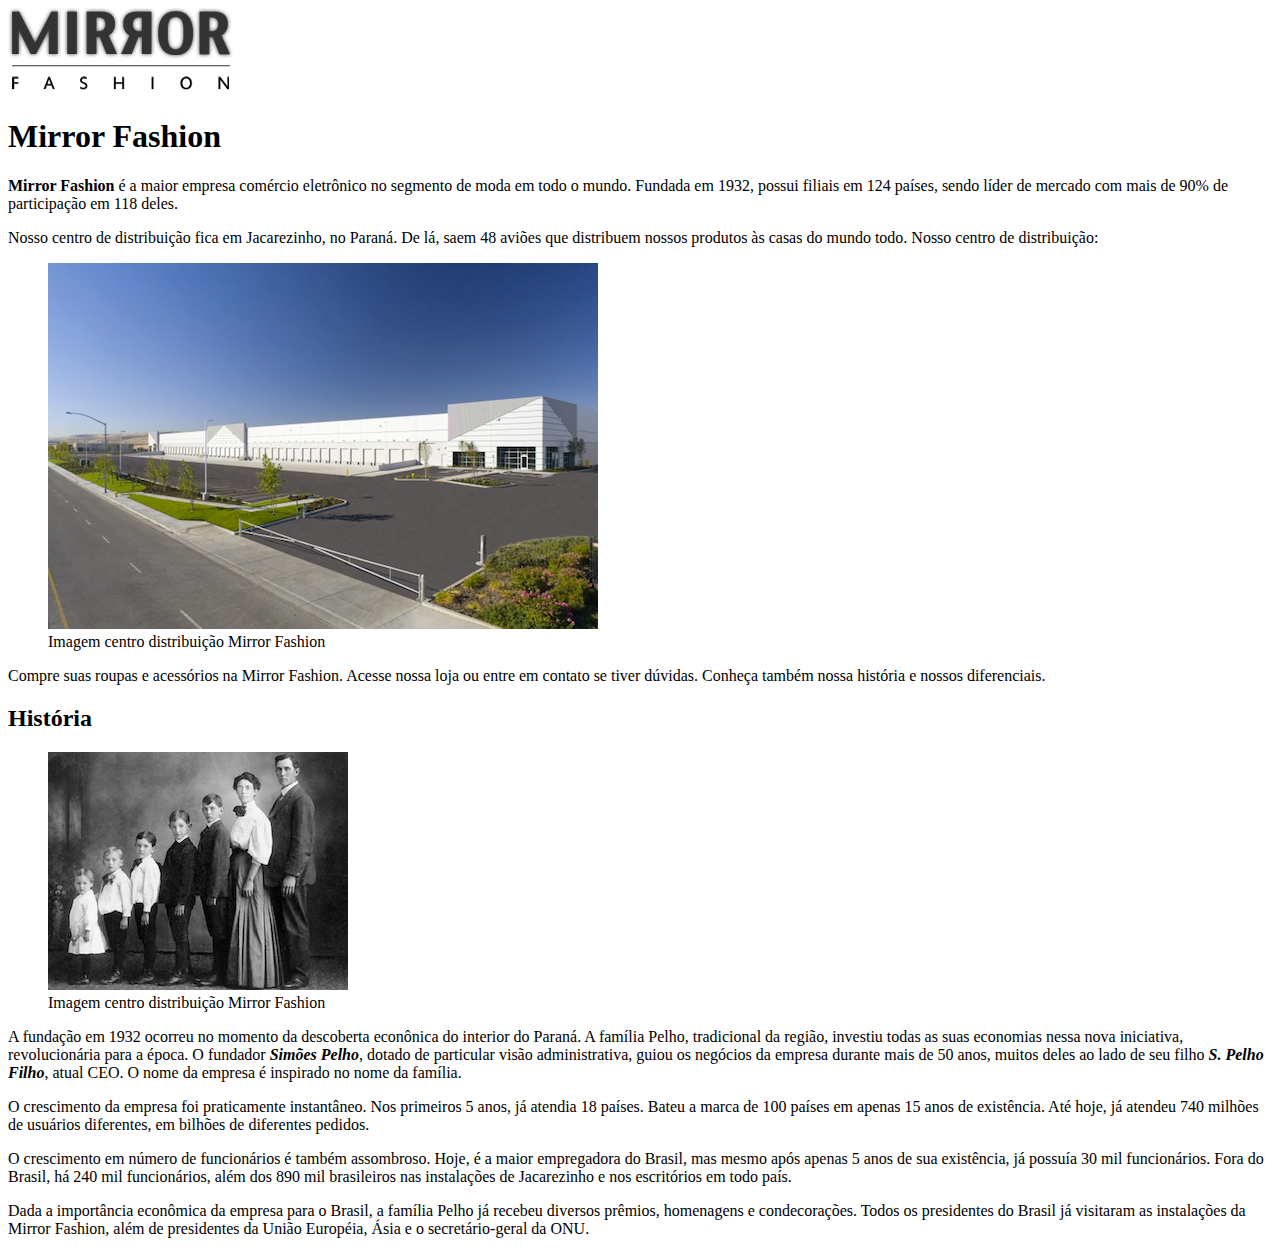
==== simple-html/mirror-fashion/about-us.html @ 2c3a16d6 "primeiros-passos-html" ====
<!DOCTYPE html>
<html lang="pt-br">
<head>
    <meta charset="UTF-8">
    <meta name="viewport" content="width=device-width, initial-scale=1.0">
    <title>Mirror Fashion</title>
</head>
<body>
    <img src="img/logo.png" alt="Logo-Mirro-fashion"/>

    <h1>Mirror Fashion</h1> 

    <p><strong>Mirror Fashion</strong> é a maior empresa comércio eletrônico no segmento de moda em todo o mundo. 
        Fundada em 1932, possui filiais em 124 países, sendo líder de mercado com mais de 90% de 
        participação em 118 deles.</p>

    <p>Nosso centro de distribuição fica em Jacarezinho, no Paraná. De lá, saem 48 aviões que 
        distribuem nossos produtos às casas do mundo todo. Nosso centro de distribuição:</p>

    <figure>
        <img src="img/centro-distribuicao.png"/>
        <figcaption>Imagem centro distribuição Mirror Fashion</figcaption>
    </figure>

    <p>Compre suas roupas e acessórios na Mirror Fashion. Acesse nossa loja ou entre em contato 
        se tiver dúvidas. Conheça também nossa história e nossos diferenciais.</p>
   
    <h2>História</h2>

    <figure>
        <img src="img/familia-pelho.jpg"/>
        <figcaption>Imagem centro distribuição Mirror Fashion</figcaption>
    </figure>

    <p>A fundação em 1932 ocorreu no momento da descoberta econônica do interior do Paraná. A 
        família Pelho, tradicional da região, investiu todas as suas economias nessa nova iniciativa, 
        revolucionária para a época. O fundador <em><strong>Simões Pelho</strong></em>, dotado de particular visão 
        administrativa, guiou os negócios da empresa durante mais de 50 anos, muitos deles ao lado 
        de seu filho <em><strong>S. Pelho Filho</strong></em>, atual CEO. O nome da empresa é inspirado no nome da família.</p>

    <p>O crescimento da empresa foi praticamente instantâneo. Nos primeiros 5 anos, já atendia 18 países. 
        Bateu a marca de 100 países em apenas 15 anos de existência. Até hoje, já atendeu 740 milhões 
        de usuários diferentes, em bilhões de diferentes pedidos.</p>

    <p>O crescimento em número de funcionários é também assombroso. Hoje, é a maior empregadora do 
        Brasil, mas mesmo após apenas 5 anos de sua existência, já possuía 30 mil funcionários. Fora do 
        Brasil, há 240 mil funcionários, além dos 890 mil brasileiros nas instalações de Jacarezinho e 
        nos escritórios em todo país.</p>

    <p>Dada a importância econômica da empresa para o Brasil, a família Pelho já recebeu diversos prêmios, 
        homenagens e condecorações. Todos os presidentes do Brasil já visitaram as instalações da Mirror 
        Fashion, além de presidentes da União Européia, Ásia e o secretário-geral da ONU.</p>

</body>
</html>
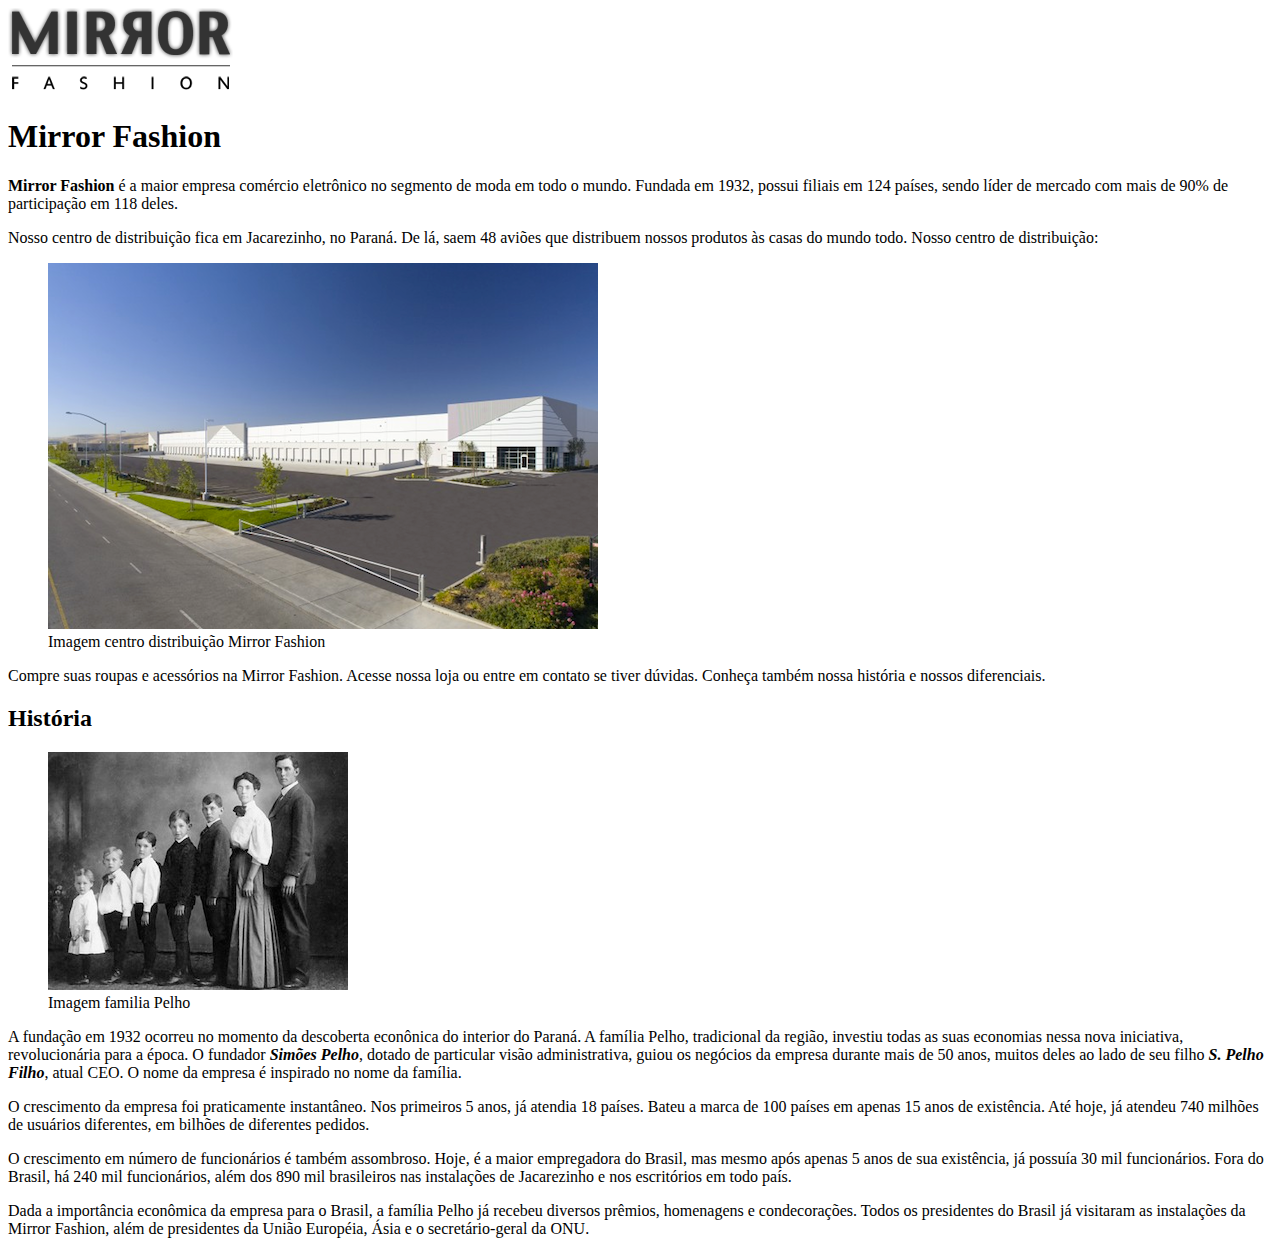
==== commit b51a1c2f: "Adicionando gitignore e removendo Dockerfile" ====
--- a/simple-html/mirror-fashion/about-us.html
+++ b/simple-html/mirror-fashion/about-us.html
@@ -29,7 +29,7 @@
 
     <figure>
         <img src="img/familia-pelho.jpg"/>
-        <figcaption>Imagem centro distribuição Mirror Fashion</figcaption>
+        <figcaption>Imagem familia Pelho</figcaption>
     </figure>
 
     <p>A fundação em 1932 ocorreu no momento da descoberta econônica do interior do Paraná. A 
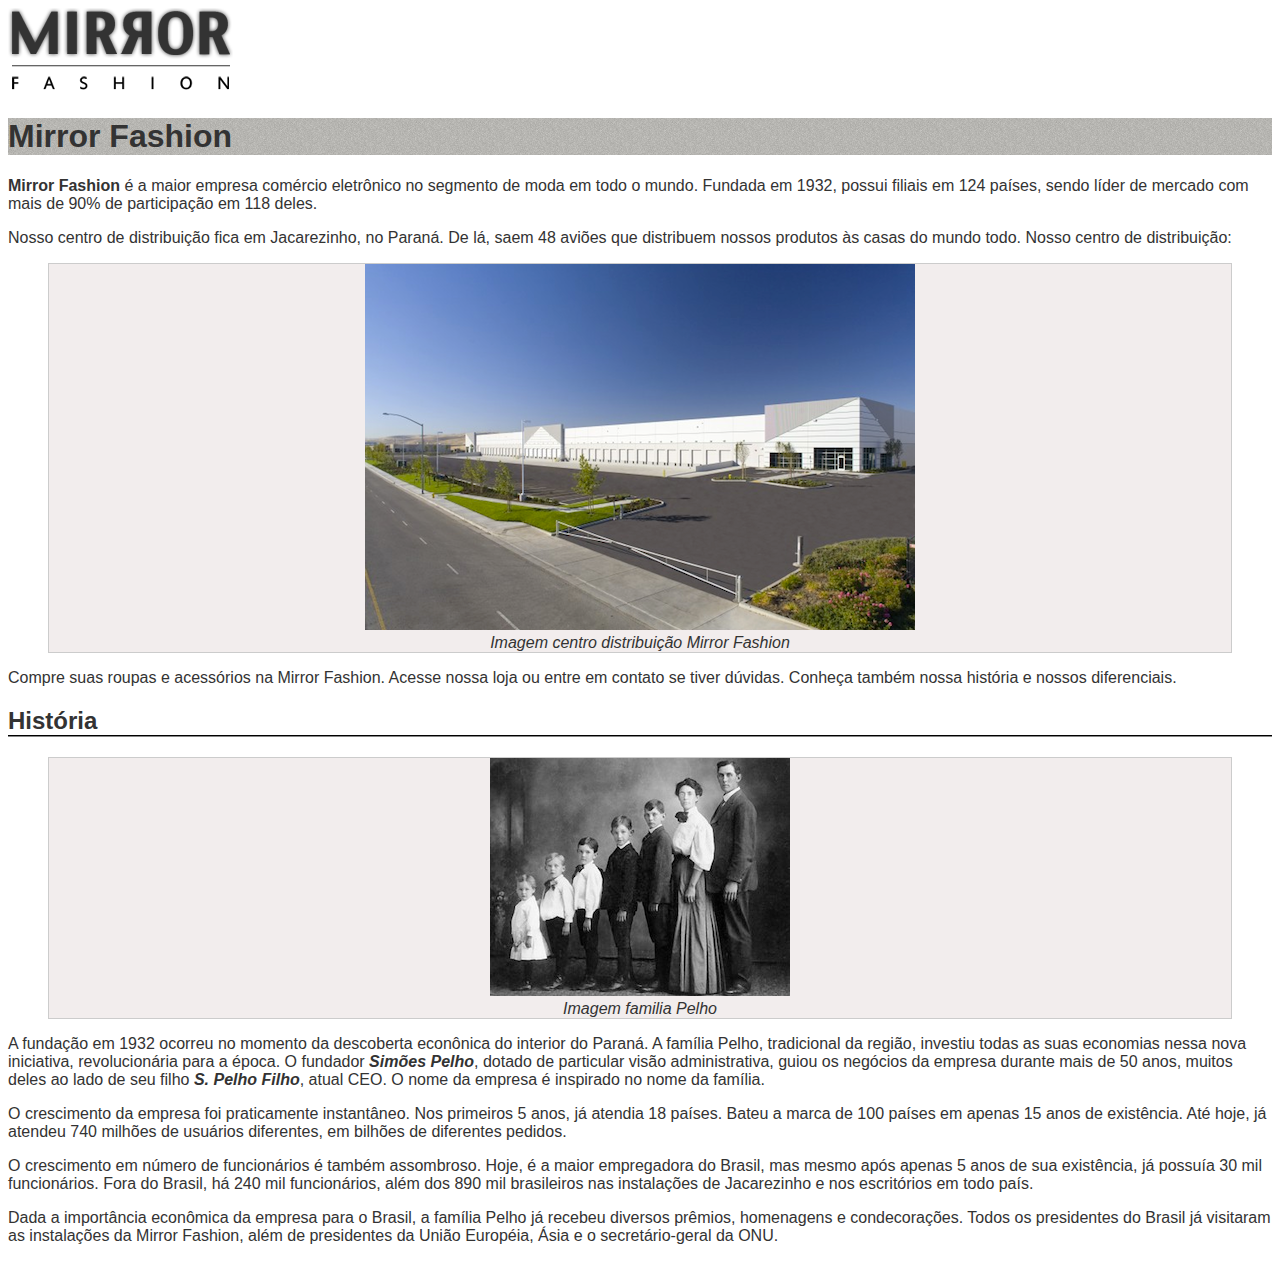
==== commit bc7318f7: "iniciando estilizacao com css" ====
--- a/simple-html/mirror-fashion/about-us.html
+++ b/simple-html/mirror-fashion/about-us.html
@@ -4,6 +4,7 @@
     <meta charset="UTF-8">
     <meta name="viewport" content="width=device-width, initial-scale=1.0">
     <title>Mirror Fashion</title>
+    <link rel="stylesheet" href="./css/about.css">
 </head>
 <body>
     <img src="img/logo.png" alt="Logo-Mirro-fashion"/>
--- a/simple-html/mirror-fashion/css/about.css
+++ b/simple-html/mirror-fashion/css/about.css
@@ -0,0 +1,22 @@
+body {
+    color: #333333;
+    font-family: 'Lucida Sans Unicode', 'Lucida Grande', sans-serif;
+}
+
+h1 {
+    background-image: url(../img/sobre-background.jpg);
+}
+
+h2 {
+    border-bottom: 2px groove #333333;
+}
+
+figure {
+    background-color: #F2EDED;
+    border: 1px solid #ccc;
+    text-align: center;
+}
+
+figcaption {
+    font-style: italic;
+}
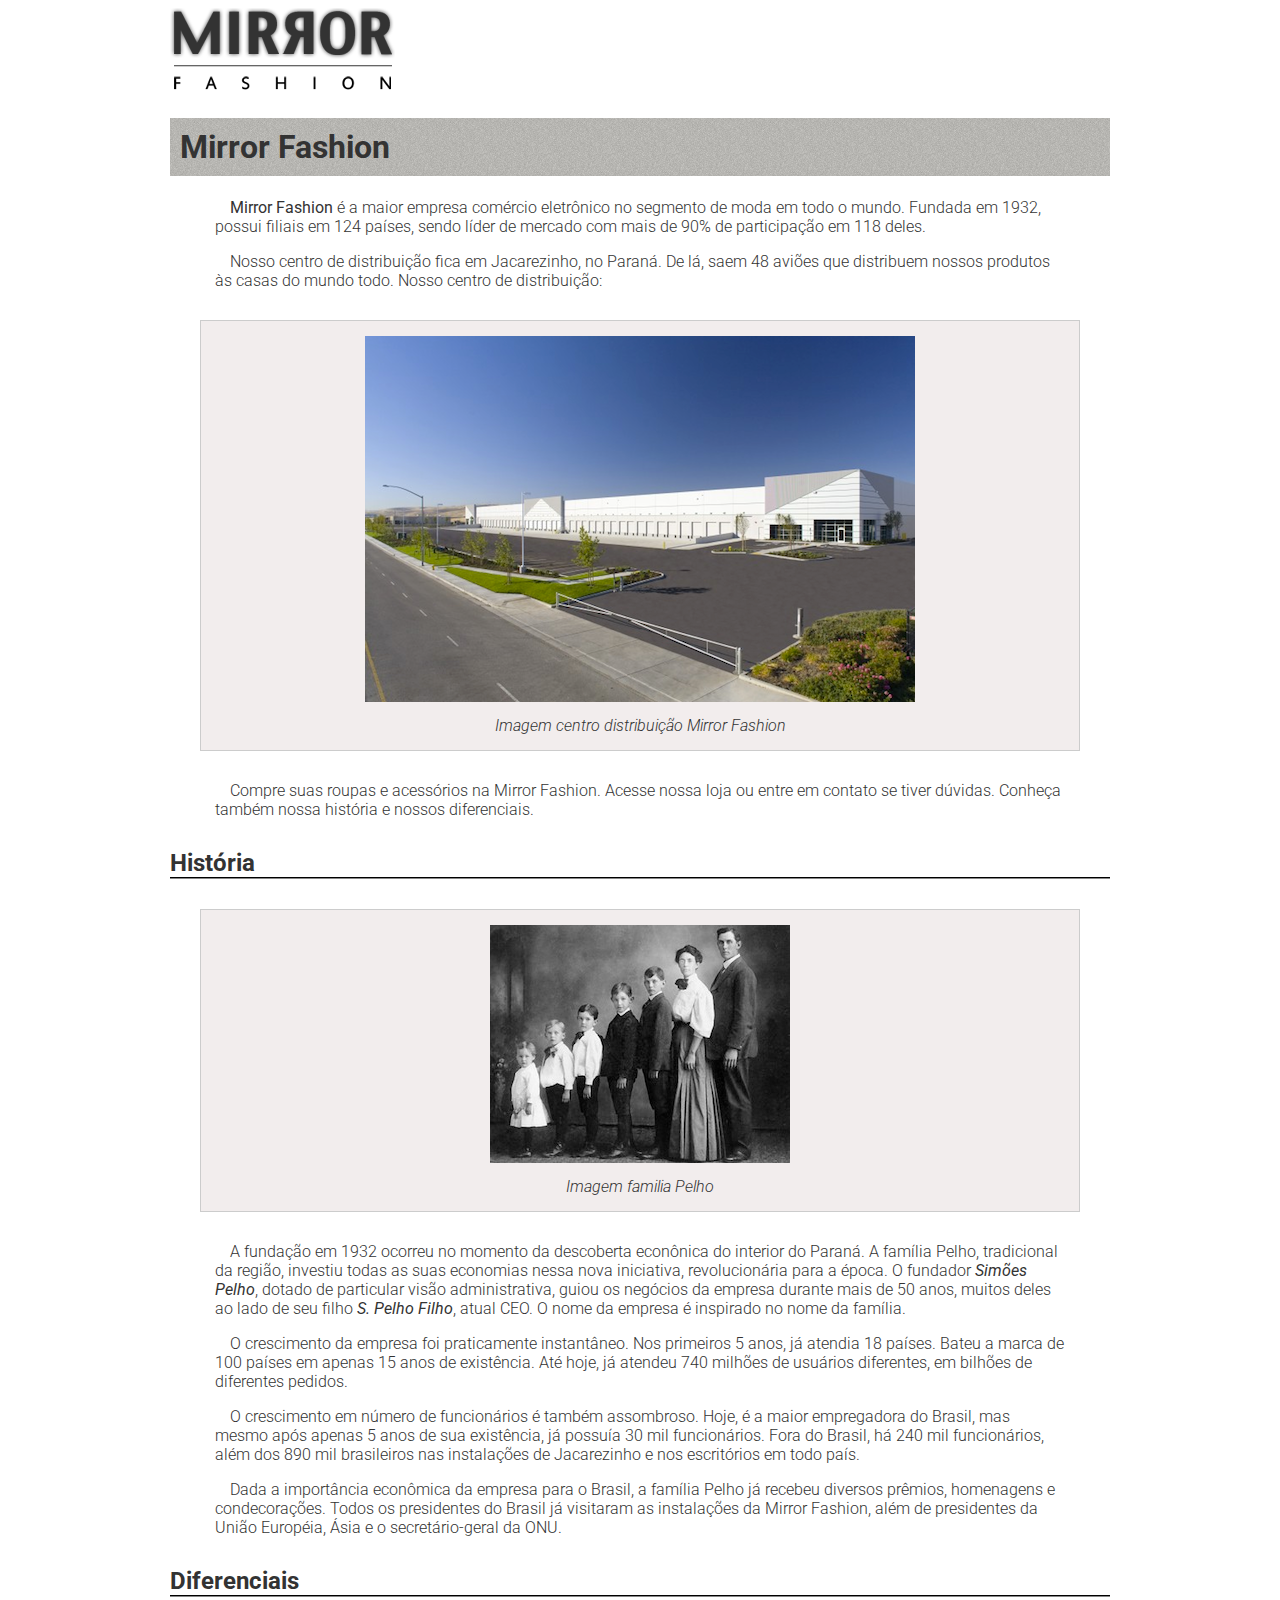
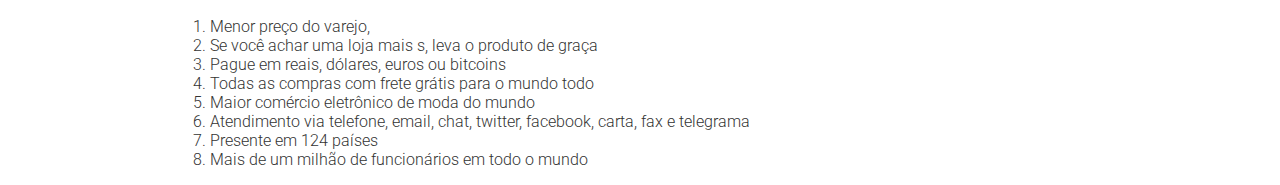
==== commit 15141406: "Criando indentidade visual" ====
--- a/simple-html/mirror-fashion/about-us.html
+++ b/simple-html/mirror-fashion/about-us.html
@@ -5,6 +5,10 @@
     <meta name="viewport" content="width=device-width, initial-scale=1.0">
     <title>Mirror Fashion</title>
     <link rel="stylesheet" href="./css/about.css">
+    <link rel="preconnect" href="https://fonts.googleapis.com">
+    <link rel="preconnect" href="https://fonts.gstatic.com" crossorigin>
+    <link href="https://fonts.googleapis.com/css2?family=Roboto:ital,wght@0,100..900;1,100..900&display=swap" rel="stylesheet"> 
+    
 </head>
 <body>
     <img src="img/logo.png" alt="Logo-Mirro-fashion"/>
@@ -51,6 +55,17 @@
     <p>Dada a importância econômica da empresa para o Brasil, a família Pelho já recebeu diversos prêmios, 
         homenagens e condecorações. Todos os presidentes do Brasil já visitaram as instalações da Mirror 
         Fashion, além de presidentes da União Européia, Ásia e o secretário-geral da ONU.</p>
-
+    
+    <h2>Diferenciais</h2>
+    <ol>
+    <li>Menor preço do varejo, </li>
+     <li>Se você achar uma loja mais s, leva o produto de graça</li>
+     <li>Pague em reais, dólares, euros ou bitcoins</li>
+     <li>Todas as compras com frete grátis para o mundo todo</li>
+     <li>Maior comércio eletrônico de moda do mundo</li>
+     <li>Atendimento via telefone, email, chat, twitter, facebook, carta, fax e telegrama</li>
+     <li>Presente em 124 países</li>
+     <li>Mais de um milhão de funcionários em todo o mundo</li>
+    </ol>
 </body>
 </html>--- a/simple-html/mirror-fashion/css/about.css
+++ b/simple-html/mirror-fashion/css/about.css
@@ -1,22 +1,50 @@
+:root{
+    --color-base: #333333;
+}
+
 body {
     color: #333333;
-    font-family: 'Lucida Sans Unicode', 'Lucida Grande', sans-serif;
+    font-family: "Roboto", sans-serif;
+    font-weight: 300;
+    margin-left: auto;
+    margin-right: auto;
+    width: 940px;
 }
 
 h1 {
     background-image: url(../img/sobre-background.jpg);
+    padding: 10px;
 }
 
 h2 {
     border-bottom: 2px groove #333333;
+    margin-top: 30px;
 }
 
 figure {
     background-color: #F2EDED;
     border: 1px solid #ccc;
     text-align: center;
+    padding: 15px;
+    margin: 30px;
 }
 
 figcaption {
     font-style: italic;
+    margin-top: 10px;
 }
+
+p {
+    padding: 0 45px;
+    text-indent: 15px;
+}
+
+ol {
+    ol {
+        list-style-type: decimal;
+      }
+      
+}
+
+
+
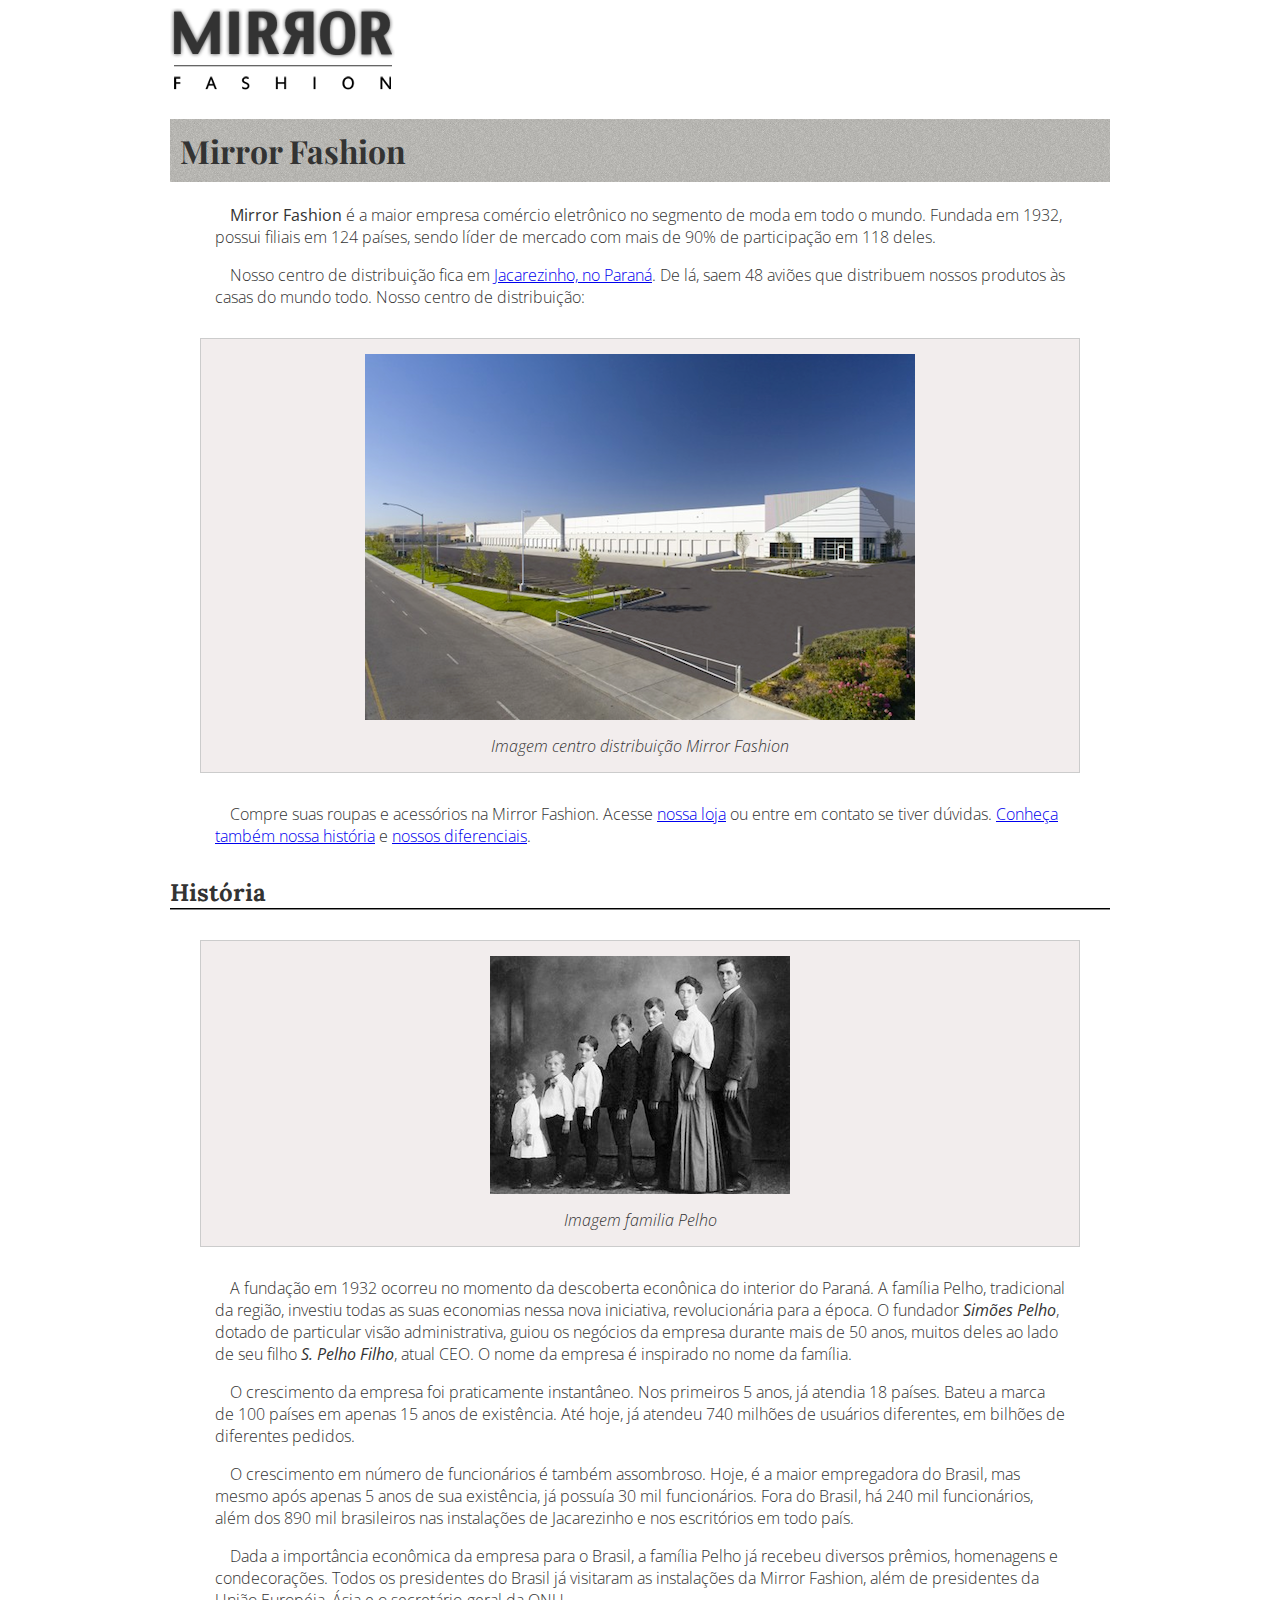
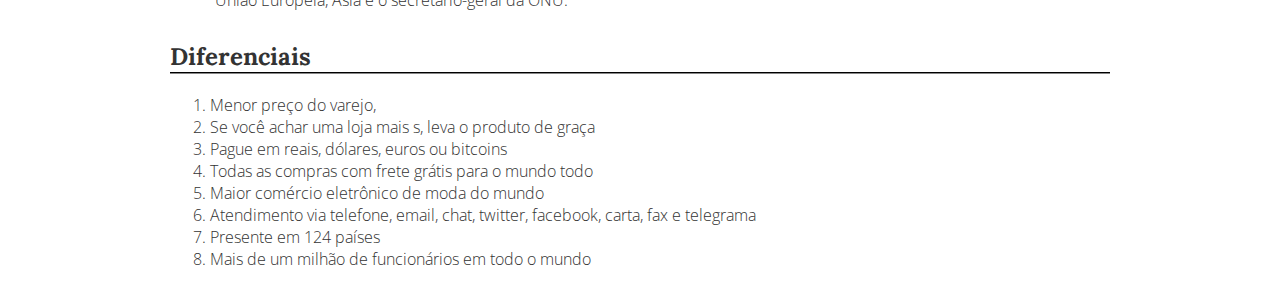
==== commit b0873586: "lab03 - Links e ID" ====
--- a/simple-html/mirror-fashion/about-us.html
+++ b/simple-html/mirror-fashion/about-us.html
@@ -7,8 +7,11 @@
     <link rel="stylesheet" href="./css/about.css">
     <link rel="preconnect" href="https://fonts.googleapis.com">
     <link rel="preconnect" href="https://fonts.gstatic.com" crossorigin>
-    <link href="https://fonts.googleapis.com/css2?family=Roboto:ital,wght@0,100..900;1,100..900&display=swap" rel="stylesheet"> 
-    
+    <link rel="preconnect" href="https://fonts.googleapis.com">
+    <link rel="preconnect" href="https://fonts.gstatic.com" crossorigin>
+    <link href="https://fonts.googleapis.com/css2?family=Open+Sans:wght@300;400;600&display=swap" rel="stylesheet">
+    <link href="https://fonts.googleapis.com/css2?family=Playfair+Display:wght@700&display=swap" rel="stylesheet">
+    <link href="https://fonts.googleapis.com/css2?family=Lora:wght@400;700&display=swap" rel="stylesheet">
 </head>
 <body>
     <img src="img/logo.png" alt="Logo-Mirro-fashion"/>
@@ -19,7 +22,7 @@
         Fundada em 1932, possui filiais em 124 países, sendo líder de mercado com mais de 90% de 
         participação em 118 deles.</p>
 
-    <p>Nosso centro de distribuição fica em Jacarezinho, no Paraná. De lá, saem 48 aviões que 
+    <p>Nosso centro de distribuição fica em <a href="https://www.google.com.br/maps?q=Jacarezinho">Jacarezinho, no Paraná</a>. De lá, saem 48 aviões que 
         distribuem nossos produtos às casas do mundo todo. Nosso centro de distribuição:</p>
 
     <figure>
@@ -27,10 +30,11 @@
         <figcaption>Imagem centro distribuição Mirror Fashion</figcaption>
     </figure>
 
-    <p>Compre suas roupas e acessórios na Mirror Fashion. Acesse nossa loja ou entre em contato 
-        se tiver dúvidas. Conheça também nossa história e nossos diferenciais.</p>
-   
-    <h2>História</h2>
+    <p>Compre suas roupas e acessórios na Mirror Fashion. Acesse <a href="index.html">nossa loja</a> ou entre em contato 
+        se tiver dúvidas. <a href="#historia">Conheça também nossa história</a> e <a href="#diferenciais">nossos diferenciais</a>.
+    </p>
+    
+    <h2 id="historia">História</h2>
 
     <figure>
         <img src="img/familia-pelho.jpg"/>
@@ -56,7 +60,7 @@
         homenagens e condecorações. Todos os presidentes do Brasil já visitaram as instalações da Mirror 
         Fashion, além de presidentes da União Européia, Ásia e o secretário-geral da ONU.</p>
     
-    <h2>Diferenciais</h2>
+    <h2 id="diferenciais">Diferenciais</h2>
     <ol>
     <li>Menor preço do varejo, </li>
      <li>Se você achar uma loja mais s, leva o produto de graça</li>
--- a/simple-html/mirror-fashion/css/about.css
+++ b/simple-html/mirror-fashion/css/about.css
@@ -1,10 +1,12 @@
-:root{
+:root {
     --color-base: #333333;
+    --color-background-figure: #F2EDED;
+    --color-border-figure: #ccc;
 }
 
 body {
-    color: #333333;
-    font-family: "Roboto", sans-serif;
+    color: var(--color-base);
+    font-family: 'Open Sans', sans-serif;
     font-weight: 300;
     margin-left: auto;
     margin-right: auto;
@@ -12,18 +14,20 @@
 }
 
 h1 {
+    font-family: 'Playfair Display', serif;
     background-image: url(../img/sobre-background.jpg);
     padding: 10px;
 }
 
 h2 {
-    border-bottom: 2px groove #333333;
+    font-family: 'Lora', serif;
+    border-bottom: 2px groove var(--color-base);
     margin-top: 30px;
 }
 
 figure {
-    background-color: #F2EDED;
-    border: 1px solid #ccc;
+    background-color: var(--color-background-figure);
+    border: 1px solid var(--color-border-figure);
     text-align: center;
     padding: 15px;
     margin: 30px;
@@ -40,11 +44,5 @@
 }
 
 ol {
-    ol {
-        list-style-type: decimal;
-      }
-      
+    list-style-type: decimal;
 }
-
-
-
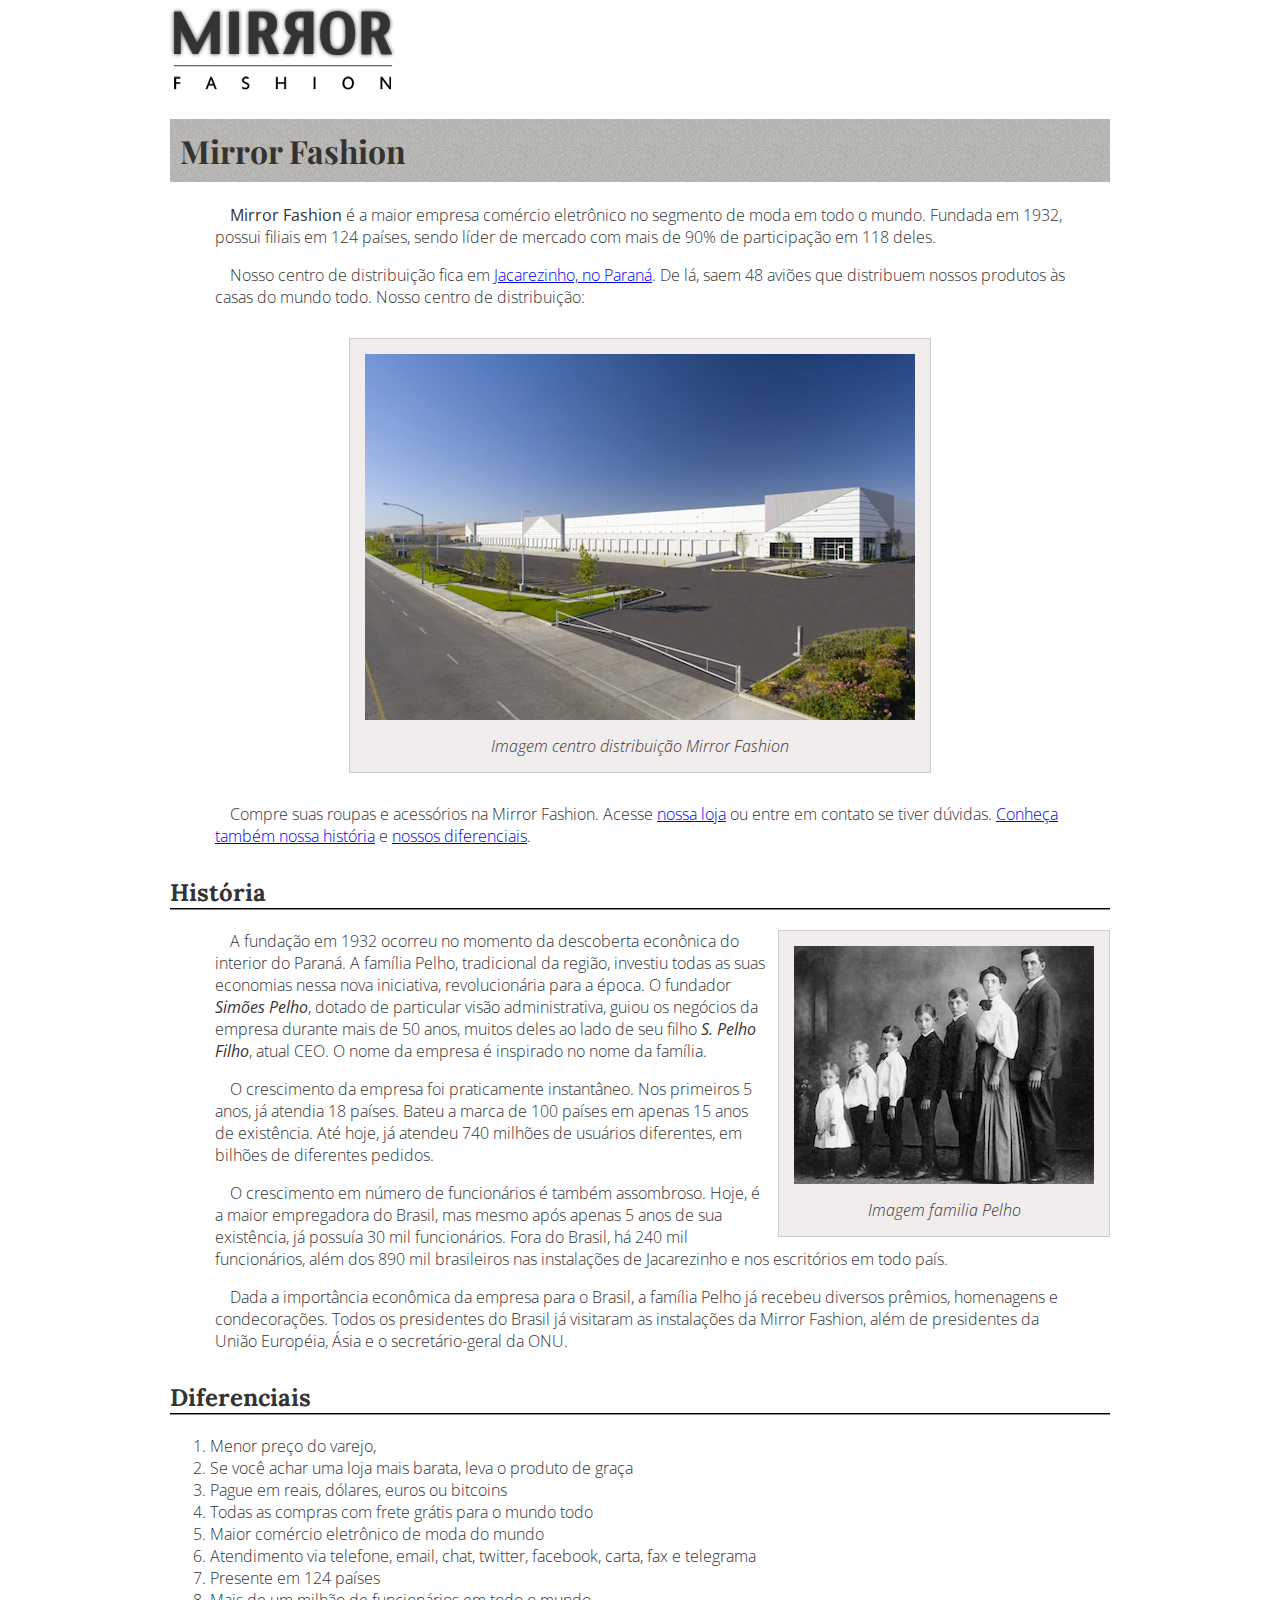
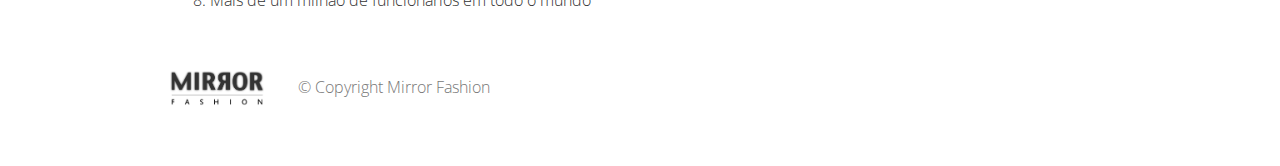
==== commit be6d4262: "lab04-Seletores_CSS_e_flutuacao_elementos" ====
--- a/simple-html/mirror-fashion/about-us.html
+++ b/simple-html/mirror-fashion/about-us.html
@@ -25,7 +25,7 @@
     <p>Nosso centro de distribuição fica em <a href="https://www.google.com.br/maps?q=Jacarezinho">Jacarezinho, no Paraná</a>. De lá, saem 48 aviões que 
         distribuem nossos produtos às casas do mundo todo. Nosso centro de distribuição:</p>
 
-    <figure>
+    <figure id="centro-distribuicao">
         <img src="img/centro-distribuicao.png"/>
         <figcaption>Imagem centro distribuição Mirror Fashion</figcaption>
     </figure>
@@ -36,7 +36,7 @@
     
     <h2 id="historia">História</h2>
 
-    <figure>
+    <figure id="familia-pelho">
         <img src="img/familia-pelho.jpg"/>
         <figcaption>Imagem familia Pelho</figcaption>
     </figure>
@@ -63,7 +63,7 @@
     <h2 id="diferenciais">Diferenciais</h2>
     <ol>
     <li>Menor preço do varejo, </li>
-     <li>Se você achar uma loja mais s, leva o produto de graça</li>
+     <li>Se você achar uma loja mais barata, leva o produto de graça</li>
      <li>Pague em reais, dólares, euros ou bitcoins</li>
      <li>Todas as compras com frete grátis para o mundo todo</li>
      <li>Maior comércio eletrônico de moda do mundo</li>
@@ -71,5 +71,10 @@
      <li>Presente em 124 países</li>
      <li>Mais de um milhão de funcionários em todo o mundo</li>
     </ol>
+
+    <div id="rodape">
+        <img src="img/logo.png">
+        &copy; Copyright Mirror Fashion
+    </div>
 </body>
 </html>--- a/simple-html/mirror-fashion/css/about.css
+++ b/simple-html/mirror-fashion/css/about.css
@@ -46,3 +46,27 @@
 ol {
     list-style-type: decimal;
 }
+
+#centro-distribuicao {
+    margin-left: auto;
+    margin-right: auto;
+    width: 550px;
+}
+
+#rodape {
+    color: #777;
+    margin: 30px 0;
+    padding: 30px 0;
+}
+
+#rodape img {
+    margin-right: 30px;
+    vertical-align: middle;
+    width: 94px;
+}
+
+#familia-pelho {
+    float: right;
+    margin: 0 0 10px 10px;
+}
+
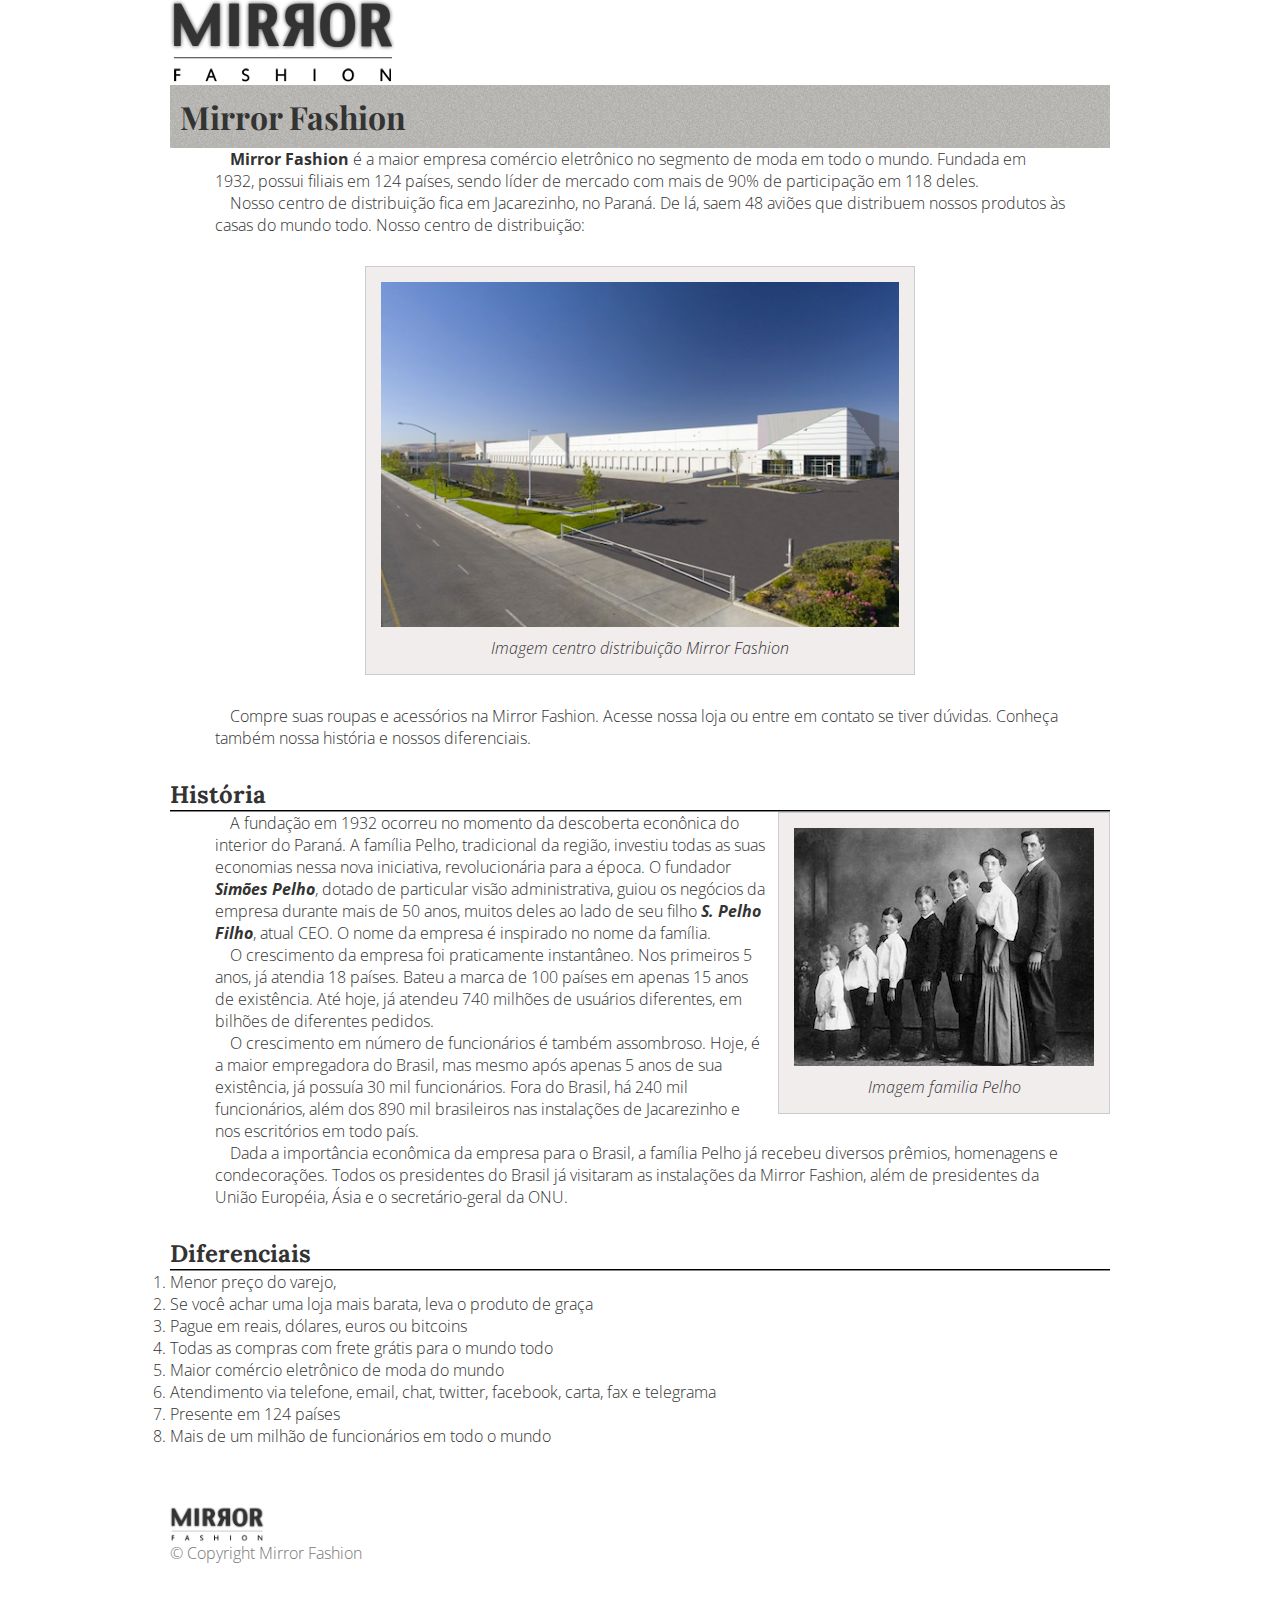
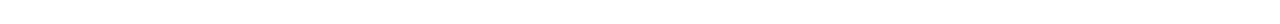
==== commit e8cd5aa0: "lab-html-forms" ====
--- a/simple-html/mirror-fashion/about-us.html
+++ b/simple-html/mirror-fashion/about-us.html
@@ -1,80 +1,131 @@
 <!DOCTYPE html>
 <html lang="pt-br">
-<head>
-    <meta charset="UTF-8">
-    <meta name="viewport" content="width=device-width, initial-scale=1.0">
+  <head>
+    <meta charset="UTF-8" />
+    <meta name="viewport" content="width=device-width, initial-scale=1.0" />
     <title>Mirror Fashion</title>
-    <link rel="stylesheet" href="./css/about.css">
-    <link rel="preconnect" href="https://fonts.googleapis.com">
-    <link rel="preconnect" href="https://fonts.gstatic.com" crossorigin>
-    <link rel="preconnect" href="https://fonts.googleapis.com">
-    <link rel="preconnect" href="https://fonts.gstatic.com" crossorigin>
-    <link href="https://fonts.googleapis.com/css2?family=Open+Sans:wght@300;400;600&display=swap" rel="stylesheet">
-    <link href="https://fonts.googleapis.com/css2?family=Playfair+Display:wght@700&display=swap" rel="stylesheet">
-    <link href="https://fonts.googleapis.com/css2?family=Lora:wght@400;700&display=swap" rel="stylesheet">
-</head>
-<body>
-    <img src="img/logo.png" alt="Logo-Mirro-fashion"/>
+    <link rel="stylesheet" href="./css/reset.css"/>
+    <link rel="stylesheet" href="./css/about.css" />
+    <link rel="preconnect" href="https://fonts.googleapis.com" />
+    <link rel="preconnect" href="https://fonts.gstatic.com" crossorigin />
+    <link rel="preconnect" href="https://fonts.googleapis.com" />
+    <link rel="preconnect" href="https://fonts.gstatic.com" crossorigin />
+    <link
+      href="https://fonts.googleapis.com/css2?family=Open+Sans:wght@300;400;600&display=swap"
+      rel="stylesheet"
+    />
+    <link
+      href="https://fonts.googleapis.com/css2?family=Playfair+Display:wght@700&display=swap"
+      rel="stylesheet"
+    />
+    <link
+      href="https://fonts.googleapis.com/css2?family=Lora:wght@400;700&display=swap"
+      rel="stylesheet"
+    />
+  </head>
+  <body>
+    <nav>
+      <header>
+        <img src="img/logo.png" alt="Logo-Mirro-fashion" />
 
-    <h1>Mirror Fashion</h1> 
+        <h1>Mirror Fashion</h1>
+      </header>
+      <main>
+        <section>
+          <p>
+            <strong>Mirror Fashion</strong> é a maior empresa comércio
+            eletrônico no segmento de moda em todo o mundo. Fundada em 1932,
+            possui filiais em 124 países, sendo líder de mercado com mais de 90%
+            de participação em 118 deles.
+          </p>
 
-    <p><strong>Mirror Fashion</strong> é a maior empresa comércio eletrônico no segmento de moda em todo o mundo. 
-        Fundada em 1932, possui filiais em 124 países, sendo líder de mercado com mais de 90% de 
-        participação em 118 deles.</p>
+          <p>
+            Nosso centro de distribuição fica em
+            <a href="https://www.google.com.br/maps?q=Jacarezinho"
+              >Jacarezinho, no Paraná</a
+            >. De lá, saem 48 aviões que distribuem nossos produtos às casas do
+            mundo todo. Nosso centro de distribuição:
+          </p>
 
-    <p>Nosso centro de distribuição fica em <a href="https://www.google.com.br/maps?q=Jacarezinho">Jacarezinho, no Paraná</a>. De lá, saem 48 aviões que 
-        distribuem nossos produtos às casas do mundo todo. Nosso centro de distribuição:</p>
+          <figure id="centro-distribuicao">
+            <img src="img/centro-distribuicao.png" />
+            <figcaption>Imagem centro distribuição Mirror Fashion</figcaption>
+          </figure>
 
-    <figure id="centro-distribuicao">
-        <img src="img/centro-distribuicao.png"/>
-        <figcaption>Imagem centro distribuição Mirror Fashion</figcaption>
-    </figure>
+          <p>
+            Compre suas roupas e acessórios na Mirror Fashion. Acesse
+            <a href="index.html">nossa loja</a> ou entre em contato se tiver
+            dúvidas. <a href="#historia">Conheça também nossa história</a> e
+            <a href="#diferenciais">nossos diferenciais</a>.
+          </p>
+        </section>
 
-    <p>Compre suas roupas e acessórios na Mirror Fashion. Acesse <a href="index.html">nossa loja</a> ou entre em contato 
-        se tiver dúvidas. <a href="#historia">Conheça também nossa história</a> e <a href="#diferenciais">nossos diferenciais</a>.
-    </p>
-    
-    <h2 id="historia">História</h2>
+        <section>
+          <h2 id="historia">História</h2>
 
-    <figure id="familia-pelho">
-        <img src="img/familia-pelho.jpg"/>
-        <figcaption>Imagem familia Pelho</figcaption>
-    </figure>
+          <figure id="familia-pelho">
+            <img src="img/familia-pelho.jpg" />
+            <figcaption>Imagem familia Pelho</figcaption>
+          </figure>
 
-    <p>A fundação em 1932 ocorreu no momento da descoberta econônica do interior do Paraná. A 
-        família Pelho, tradicional da região, investiu todas as suas economias nessa nova iniciativa, 
-        revolucionária para a época. O fundador <em><strong>Simões Pelho</strong></em>, dotado de particular visão 
-        administrativa, guiou os negócios da empresa durante mais de 50 anos, muitos deles ao lado 
-        de seu filho <em><strong>S. Pelho Filho</strong></em>, atual CEO. O nome da empresa é inspirado no nome da família.</p>
+          <p>
+            A fundação em 1932 ocorreu no momento da descoberta econônica do
+            interior do Paraná. A família Pelho, tradicional da região, investiu
+            todas as suas economias nessa nova iniciativa, revolucionária para a
+            época. O fundador <em><strong>Simões Pelho</strong></em
+            >, dotado de particular visão administrativa, guiou os negócios da
+            empresa durante mais de 50 anos, muitos deles ao lado de seu filho
+            <em><strong>S. Pelho Filho</strong></em
+            >, atual CEO. O nome da empresa é inspirado no nome da família.
+          </p>
 
-    <p>O crescimento da empresa foi praticamente instantâneo. Nos primeiros 5 anos, já atendia 18 países. 
-        Bateu a marca de 100 países em apenas 15 anos de existência. Até hoje, já atendeu 740 milhões 
-        de usuários diferentes, em bilhões de diferentes pedidos.</p>
+          <p>
+            O crescimento da empresa foi praticamente instantâneo. Nos primeiros
+            5 anos, já atendia 18 países. Bateu a marca de 100 países em apenas
+            15 anos de existência. Até hoje, já atendeu 740 milhões de usuários
+            diferentes, em bilhões de diferentes pedidos.
+          </p>
 
-    <p>O crescimento em número de funcionários é também assombroso. Hoje, é a maior empregadora do 
-        Brasil, mas mesmo após apenas 5 anos de sua existência, já possuía 30 mil funcionários. Fora do 
-        Brasil, há 240 mil funcionários, além dos 890 mil brasileiros nas instalações de Jacarezinho e 
-        nos escritórios em todo país.</p>
+          <p>
+            O crescimento em número de funcionários é também assombroso. Hoje, é
+            a maior empregadora do Brasil, mas mesmo após apenas 5 anos de sua
+            existência, já possuía 30 mil funcionários. Fora do Brasil, há 240
+            mil funcionários, além dos 890 mil brasileiros nas instalações de
+            Jacarezinho e nos escritórios em todo país.
+          </p>
 
-    <p>Dada a importância econômica da empresa para o Brasil, a família Pelho já recebeu diversos prêmios, 
-        homenagens e condecorações. Todos os presidentes do Brasil já visitaram as instalações da Mirror 
-        Fashion, além de presidentes da União Européia, Ásia e o secretário-geral da ONU.</p>
-    
-    <h2 id="diferenciais">Diferenciais</h2>
-    <ol>
-    <li>Menor preço do varejo, </li>
-     <li>Se você achar uma loja mais barata, leva o produto de graça</li>
-     <li>Pague em reais, dólares, euros ou bitcoins</li>
-     <li>Todas as compras com frete grátis para o mundo todo</li>
-     <li>Maior comércio eletrônico de moda do mundo</li>
-     <li>Atendimento via telefone, email, chat, twitter, facebook, carta, fax e telegrama</li>
-     <li>Presente em 124 países</li>
-     <li>Mais de um milhão de funcionários em todo o mundo</li>
-    </ol>
+          <p>
+            Dada a importância econômica da empresa para o Brasil, a família
+            Pelho já recebeu diversos prêmios, homenagens e condecorações. Todos
+            os presidentes do Brasil já visitaram as instalações da Mirror
+            Fashion, além de presidentes da União Européia, Ásia e o
+            secretário-geral da ONU.
+          </p>
+        </section>
 
-    <div id="rodape">
-        <img src="img/logo.png">
-        &copy; Copyright Mirror Fashion
-    </div>
-</body>
-</html>+        <section>
+          <h2 id="diferenciais">Diferenciais</h2>
+          <ol>
+            <li>Menor preço do varejo,</li>
+            <li>Se você achar uma loja mais barata, leva o produto de graça</li>
+            <li>Pague em reais, dólares, euros ou bitcoins</li>
+            <li>Todas as compras com frete grátis para o mundo todo</li>
+            <li>Maior comércio eletrônico de moda do mundo</li>
+            <li>
+              Atendimento via telefone, email, chat, twitter, facebook, carta,
+              fax e telegrama
+            </li>
+            <li>Presente em 124 países</li>
+            <li>Mais de um milhão de funcionários em todo o mundo</li>
+          </ol>
+        </section>
+      </main>
+      <footer>
+        <div>
+          <img src="img/logo.png" />
+          &copy; Copyright Mirror Fashion
+        </div>
+      </footer>
+    </nav>
+  </body>
+</html>
--- a/simple-html/mirror-fashion/css/about.css
+++ b/simple-html/mirror-fashion/css/about.css
@@ -53,13 +53,13 @@
     width: 550px;
 }
 
-#rodape {
+footer {
     color: #777;
     margin: 30px 0;
     padding: 30px 0;
 }
 
-#rodape img {
+footer img {
     margin-right: 30px;
     vertical-align: middle;
     width: 94px;
